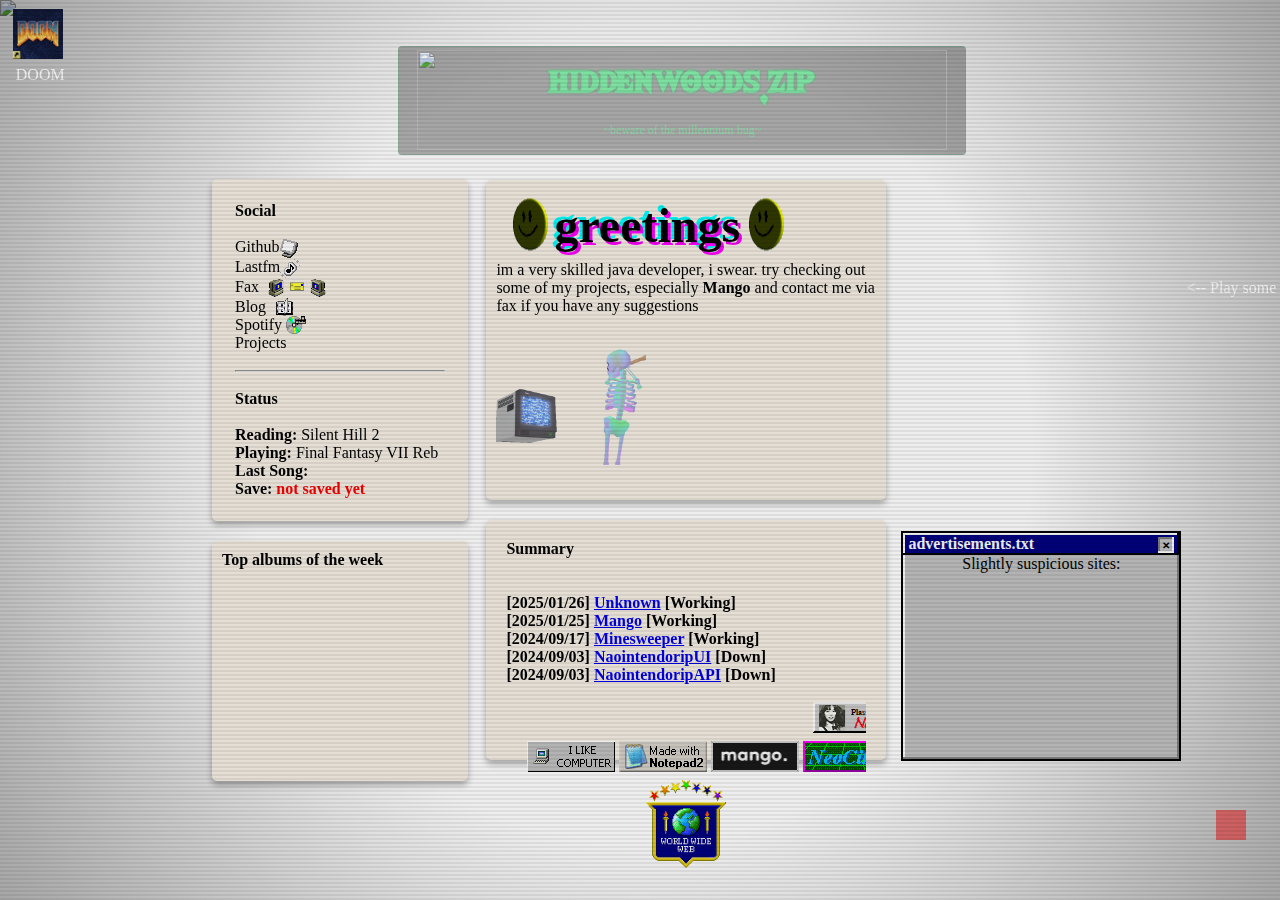
==== index.html @ fc78dc1b "boraporra" ====
<!DOCTYPE html>
<html lang="en">
<head>
    <meta charset="UTF-8">
    <meta name="viewport" content="width=device-width, initial-scale=1.0">

    <title>hiddenwoods.zip</title>
    <link rel="stylesheet" href="style.css">
    
    
</head>
<body>
    
    <img id ="background" src="img/background.gif">
  

    <div class="chromatic-aberration"></div>
    <div class="crt-overlay"></div>
    <div class="crt-vignette"></div>
    

    <div id="doomicon-container">
      <div id="icon-wrapper">
        <img id ="doom-icon" src="img/doomicon.png" alt="" style="width: 50px; height: 50px;">

      </div>

      <p style="color: white; padding:3px;">DOOM</p>
    </div>
  
    
    <div id="red-paper"></div>
    

    <div class="snackbar" id="snackbar">
        <img src="img/piramidhead3.png"class="snackbar-icon"> 
        <span id="snackbar-text"></span>
    </div>

    

    
    <div class="content-column">
      <div class="content-row">

        <div id="status-container" >
          

          <div id="status" class="content-style">
            <p><strong>Social</strong></p>
            <br>
            <p style="display: flex;"><a class="social-link" href="https://github.com/Reennaan">Github</a> <img src="img/githubgif.gif" alt=""></p>
            <p style="display: flex;"><a class="social-link" href="https://www.last.fm/pt/user/Shalashaska-">Lastfm</a> <img src="img/musicnote.webp" alt="" srcset=""></p>
            <p style="display: flex;">Fax &nbsp <img style="width: 60px; height: 20px;" src="img/mail.gif" alt="" srcset=""> </p>
            <p style="display: flex;">Blog &nbsp <img style="width: 20px;" src="img/Simple_book.gif" alt="" srcset=""></p>
            <p style="display: flex;"><a class="social-link" href="https://open.spotify.com/user/eqtuyjxzhzvd72w22uuvwkaun?si=267206d10477423a">Spotify</a>&nbsp<img style="width: 20px;" src="img/Music_CD.gif" alt="" srcset=""></p>
            <p style="display: flex;">Projects</p>
            <br>
            <hr>
            <br>
            <p><strong>Status</strong></p>
            <br>
            <p id="reading"><strong>Reading:</strong> Silent Hill 2</p>
            <p id="playing"><strong>Playing:</strong> Final Fantasy VII Reb</p>
            <div id="link-last-song" style="display: flex;">
              <p id="last-song" style="white-space: nowrap;"><strong>Last Song:</strong>&nbsp</p>
              <marquee id="song" style="white-space: nowrap;"></marquee>
          </div>
            
            <div style="display: flex;">
              <p id="save"><strong>Save:</strong>&nbsp </p><p id="save-game"> <strong>not saved yet</strong></p>
            </div>
            

            
          </div>

          <div id="last-week" class="content-style"> <strong> Top albums of the week</strong>  <br> <br></div>  

        </div>

        
        <div class="pixel-title-container">
      
          <div class="pixel-title-inner">
            <h1 class="pixel-title">hiddenwoods.zip</h1>
            <p class="pixel-subtitle">~beware of the millennium bug~</p>
            <img id="titlebackgroud"  src="img/titlebackgroud.gif">
            
          </div> 
      </div>
  

        <div id="something" class="content-style">
          <div id="welcome-container">
            <img src="img/smileds1.gif">
            <h1 class="welcome">greetings</h1>
            <img src="img/smileds1.gif"> 

          </div>

           
          <p style="text-align: start;">
            im a very skilled java developer, i swear. try checking out some of my projects, especially <span class="rpg-highlight">Mango</span> and contact me via fax if you have any suggestions 
            
           
            <br>
            <img style="width: 150px; height: 150px;" src="img/skelleton.gif" alt="" srcset="">
          </p>
          
          

  

          <span id="winamp-txt"><-- Play some music</span>

        </div>
        <div id="winamp-container"></div>
        
      </div>
      <div id="sumary" class="content-style">
        <p>Summary</p>
        <br>
        <br>
        <p>[2025/01/26] <a href="https://github.com/Reennaan/unknown-soldier"> Unknown</a> [Working]</p>
        <p>[2025/01/25] <a href="https://github.com/Reennaan/Mango/releases/tag/v1.0">Mango</a> [Working]</p>  
        <p>[2024/09/17] <a href="https://reennaan.github.io/Minesweeper/">Minesweeper</a> [Working]</p>
        <p>[2024/09/03] <a href="https://github.com/Reennaan/Naointendorip">NaointendoripUI</a> [Down]</p>
        <p>[2024/09/03] <a href="https://github.com/Reennaan/naointendoripAPI">NaointendoripAPI</a> [Down]</p>
        <br>
        <marquee>
          <a href="https://www.youtube.com/watch?v=WmHh9IqN5uk">
            <img src="img/buttons/125.png" alt="" srcset="" >
          </a>

          <img src="img/buttons/bestviewed.gif" alt="" srcset="">
          <img src="img/buttons/cash.png" alt="" srcset="">
          
          <img src="img/buttons/goodwithcomupter.gif" style="height: 31px;" alt="" srcset="">
          <img src="img/buttons/ie4.gif" alt="" srcset="">
          <img src="img/buttons/best_chrome.gif" alt="" srcset="">
          <a href="https://neocities.org">
            <img src="img/buttons/neocities2.gif" alt="" srcset="" >
          </a>

          <img src="img/buttons/java2.gif" alt="" srcset="">
        </marquee>
        <marquee direction="right">
          <img src="img/buttons/ilikecomputer.png" alt="" srcset="">
          <img src="img/buttons/madewithnotepad2.gif" alt="" srcset="">
          <img src="img/buttons/mangoad.gif" alt="" srcset="">

          <a href="https://neocities.org">
            <img src="img/buttons/neocities.gif" alt="" srcset="">
          </a>

          <img src="img/buttons/phonechump.gif" alt="" srcset="">

          <a href="https://neocities.org">
            <img src="img/buttons/neocitieschill.gif" alt="" srcset="" >
          </a>
          <img src="img/buttons/wwwbutton.gif" alt="" srcset="">
          
          <img src="img/buttons/eyes2.gif" alt="" srcset="">
          <img src="img/buttons/handcoded.gif" alt="" srcset="">

        </marquee>



      </div>
      <img id ="xpad"src="img/worldwideweb_badge.gif" alt="" srcset="">

      <div id="ad-buttons">


        <div class="windowtxt">
          <center><div class="title-bartxt">
            <div class="title-bar-text">advertisements.txt</div>
            <div class="title-bar-controls">
          
            <button class="close"aria-label="Close"></button>
            </div>
            </div>
          </center>
          <center><div class="window-body"></div></center>
          <pre style="font-family: var(--font-primary);">Slightly suspicious sites:
            <iframe width="180" height="180" style="border:none" src="https://dimden.neocities.org/navlink/" name="neolink" id="nav-link" allow="cross-origin-isolated" sandbox="allow-same-origin allow-scripts"></iframe>
          </pre>
      </div>
      

      
    </div>

    <div id="game-window" class="windowtxt" style="display: none;">


      <center><div class="title-bartxt">
        <div class="title-bar-text">Doom.exe</div>
        <div class="title-bar-controls">
       
        <button id="close" class="close"aria-label="Close" onclick="closeGame()"></button>
        </div>
        </div></center>
        <center><div id="game-window-body" class="window-body"></div></center>
        <div id="dosbox"></div>
        <center>
        <p></p>
        </center>
      </div>
      
    </div>
    
     
    <script src="script.js"></script>   
    <script type="text/javascript" src="https://js-dos.com/cdn/js-dos-api.js"></script>
    <script src="https://unpkg.com/webamp@1.4.0/built/webamp.bundle.min.js"></script>
  </body>
  
</html>
---- style.css ----
:root{
    --primary: #f5eee4;
    --font-primary: "RussianGothic", "MS UI Gothic", "NEC_APC3", Tahoma;
}


@font-face {
    font-family: "WildBreathOfZelda";
    src: url("./fonts/The\ Wild\ Breath\ of\ Zelda.otf") format("truetype");
}


* {
    margin: 0;
    padding: 0;
    box-sizing: border-box;
  }




  html, body {
    margin: 0;
    padding: 0;
    min-height: 100vh;
    width: 100vw;
    font-family: var(--font-primary);
    overflow-x: hidden;
    overflow-y: auto;
    position: fixed;
    top: 0; 
}


@media (min-width: 1367px) and (max-width: 1920px) {
    html, body {
        overflow-y: hidden;
        position: fixed;
        top: 0;
    }
}


@media (max-width: 1366px) {
    html, body {
        overflow-y: auto;
        position: relative;
    }
}


@media (min-width: 1921px) {
    html, body {
        overflow-y: auto;
        position: relative; 
    }
}

#background {
    position: fixed; 
    top: 0;
    left: 0;
    width: 100%;
    min-height: 100vh;
    height: auto;
    object-fit: cover;
    z-index: -1;
    pointer-events: none;
}


  .content-column {
    
    display: flex;
    position: absolute;
    top: 20%;
    left: 38%;
    color: black;
    text-align: center;
    flex-direction: column;
    gap: 1.25rem;

}

.content-style{
    justify-content: center;
    box-shadow: 0rem 0.25rem 0.375rem rgba(0, 0, 0, 0.3);
    border-radius: 5px;
    background-color: #f5eee4;
    width: 25rem;
}
.content-row{
    display: flex;
    flex-direction: row;
    width: 25rem;
    height: 20rem;
    gap: 1.25rem;
    justify-content: flex-end;
}

.snackbar {
    visibility: hidden;
    width: 20rem;
    background-color: transparent; 
    z-index: 1;
    position: fixed;
    bottom: 30px; 
    left: 40%;  
    display: flex;
    justify-content: center;
    align-items: center;
    opacity: 0;
}




.snackbar-icon {
    width: 20rem;
    height: 50px; 
}


.snackbar.show {
    visibility: visible;
    animation: fadeInOut 3s ease-in-out;
}


@keyframes fadeInOut {
    0% {
        bottom: 30px;
        opacity: 0;
    }
    25% {
        bottom: 30px;
        opacity: 1;
    }
    75% {
        bottom: 30px;
        opacity: 1;
    }
    100% {
        bottom: -100px;
        opacity: 0;
    }
}



#sumary{
    height: 15rem;
    text-align: start;
    padding: 1.25rem;
    font-weight: bold;
}


#title{
    font-family: 'WildBreathOfZelda';
    z-index: 3;
    position: absolute;
    text-align: left;
    top:2%;
    left: 40%;
    color: var(--primary);
}
#red-paper{
    width: 30px;
    height: 30px;
    background-color: rgba(240, 34, 34, 0.568);
    z-index: 1;
    position: absolute;
    top: 90%;
    left: 95%;

}

#red-paper:hover {
    box-shadow: 0 0 2px 2px rgba(248, 96, 96, 0.041); 
    transform: scale(1.1); 
}

#status-container {
    position: absolute;
    display: flex;
    flex-direction: column;
    top: -3%;
    right: 90%;
    width: min(40vw, 25rem);
    height: auto; 
    max-width: 90%; 
    padding: 1.25rem;
    box-sizing: border-box; 
    z-index: 1;
}
#status{
    padding: 23px;
    width: 80%;
    text-align: start;
    margin-left: 8%;
    
     
 }

 .social-link{
    text-decoration: none;
    color: inherit;
 }




#winamp-container{
    padding: 0;
    display: flex;
    position: absolute;
    top:25%;
    right: -39%;
     
}
#winamp-txt{
    width: auto;
    position: absolute;
    z-index: 1;
    color: white;
    left: 175%;
    bottom: 83%; 
    white-space: nowrap;
}


#profile{
    width: 9.375rem;
    height: 6.875rem;
    padding-top: 0.625rem;
    margin-right: 53%;
}

#last-week{
    width: 80%;
    height: 240px;
    margin-left: 8%;
    margin-top: 6%;
    text-align: start;
    padding: 0.625rem;
}
#something{
    padding: 0.625rem;
}

#welcome-container{
    display: flex;
    flex-direction: row;
    width: 25rem;
    padding: 8px;
}



#save-game{
    color: red;
}

#ad-buttons{
    position: absolute;
    width: 15.5rem;
    height: 13.375rem;
    margin-left: 100%;
    margin-top: 84%;
    padding: 0.9375rem;
    
}


.windowtxt {
    width: 17.5rem;
    border: 0.125rem solid #000;
    background: #C0C0C0;
    box-shadow: inset -0.125rem -0.125rem 0 #808080, inset 0.125rem 0.125rem 0 #FFF;
    
    height: 14.375rem;
    z-index: 2;
    
}

.title-bartxt {
    background: #000080;
    color: white;
    padding: 2px 5px;
    display: flex;
    justify-content: space-between;
    align-items: center;
    font-weight: bold;
    box-shadow: inset -2px -2px 0 #000, inset 2px 2px 0 #FFF;
}

.close {
    background: #C0C0C0;
    border: none;
    width: 1rem;
    height: 1rem;
    box-shadow: inset -2px -2px 0 #FFF, inset 2px 2px 0 #808080;
    cursor: pointer;
    text-align: center;
}

.close:active {
    box-shadow: inset -2px -2px 0 #808080, inset 2px 2px 0 #FFF;
}

.windowtxt-content {
    padding: 1.875rem;
    background: #FFF;
    align-items: center;
    padding: 0.9375rem;
    
}

.close::before {
    content: "✕";
    font-family: 'Pixelated MS Sans Serif', Arial;
    font-size: 0.625rem;
    font-weight: bold;
    color: rgb(0, 0, 0);
}
#nav-link{
    display: inline-block;
    margin-left: -3.125rem;
    
}

#xpad{
    width: 80px;
    margin: auto;
    user-select: none;
}

.dosbox-container { 
    width: 40rem; height: 25rem; 
    position: absolute;

}
#game-window{
    position: absolute;
    top:30%;
    left: 30%;
    z-index: 2;
    width: 645px;
    height: 428px;
    
}
#game-window-body{
    margin-left: 5px;
}

#doomicon-container{
    top:1%;
    left: 1%;
    position: absolute;
    cursor: pointer;
}
#doomicon-container p {
    background: transparent;
    padding: 3px;
    border: none;
  }
#doomicon-container.selected p {
    background: #000080;
    color: white;
    border: 1px dashed white;
  }

.selected #icon-wrapper {
    background: #000080;
    
}


.pixel-title-container {
    position: absolute;
    top: -23%;
    left: -26%;
    padding: 1.5rem 1rem;
    width: 150%;
    
    max-width: 37.5rem;
    
}

.pixel-title-inner {
    position: relative;
    padding: 1rem;
    background-color: rgba(0, 0, 0, 0.3);
    border: 0.0625rem solid rgba(34, 197, 94, 0.2);
    border-radius: 4px;
    backdrop-filter: blur(0.25rem);
    
    display: flex;
    flex-direction: column;
    align-items: center;
    justify-content: center;
}

#titlebackgroud{
    display: flex;
    position: absolute;
    width: 33.125rem;
    height: 6.25rem;
    object-fit: cover;
    z-index: -1;
}

.pixel-title {
    font-family: 'WildBreathOfZelda';
    font-size: 2.8125rem;
    text-align: center;
    color: rgb(134, 239, 172);
    text-shadow: 0 0 3px rgba(34, 197, 94, 0.6);
    margin: 0;
    padding: 0;
    animation: glow 2s ease-in-out infinite;
    z-index: 3;
    position: relative;
}

.pixel-subtitle {
    font-family: 'Press Start 2P', cursive;
    font-size: 12px;
    text-align: center;
    color: rgba(134, 239, 172, 0.8);
    margin-top: 0.5rem;
    z-index: 3;
    position: relative;
}

@keyframes glow {
    0% {
        text-shadow: 0 0 3px rgba(34, 197, 94, 0.6);
    }
    50% {
        text-shadow: 0 0 10px rgba(34, 197, 94, 0.8);
    }
    100% {
        text-shadow: 0 0 3px rgba(34, 197, 94, 0.6);
    }
}




.crt-overlay {
    position: fixed;
    top: 0;
    left: 0;
    width: 100%;
    height: 100%;
    pointer-events: none;
    z-index: 9999;
    background: rgba(18, 16, 16, 0.1);
    opacity: 0.7;
}


.crt-overlay::before {
    content: "";
    position: fixed;
    top: 0;
    left: 0;
    width: 100%;
    height: 100%;
    background: linear-gradient(
        transparent 50%,
        rgba(0, 0, 0, 0.1) 51%
    );
    background-size: 100% 0.25rem;
    pointer-events: none;
    animation: scanlines 1s linear infinite;
}


.crt-overlay::after {
    content: "";
    position: fixed;
    top: 0;
    left: 0;
    width: 100%;
    height: 100%;
    background: rgba(18, 16, 16, 0.1);
    opacity: 0;
    pointer-events: none;
    animation: flicker 0.15s infinite;
}


.crt-vignette {
    position: fixed;
    top: 0;
    left: 0;
    width: 100%;
    height: 100%;
    background: radial-gradient(
        circle at center,
        transparent 50%,
        rgba(0, 0, 0, 0.3) 100%
    );
    pointer-events: none;
}


@keyframes scanlines {
    0% {
        transform: translateY(0);
    }
    100% {
        transform: translateY(4px);
    }
}


@keyframes flicker {
    0% {
        opacity: 0.1;
    }
    50% {
        opacity: 0.2;
    }
    100% {
        opacity: 0.1;
    }
}

.chromatic-aberration {
    position: fixed;
    top: 0;
    left: 0;
    width: 100%;
    height: 100%;
    pointer-events: none;
    z-index: 9998;
}

.chromatic-aberration::before,
.chromatic-aberration::after {
    content: "";
    position: absolute;
    top: 0;
    left: 0;
    width: 100%;
    height: 100%;
    background: inherit;
    pointer-events: none;
    mix-blend-mode: screen;
    opacity: 0.15; /* Mantém o efeito sutil */
}

.chromatic-aberration::before {
    transform: translateX(-1px);
    filter: contrast(1.1) brightness(1.1) drop-shadow(-1px 0px 0px red);
}

.chromatic-aberration::after {
    transform: translateX(1px);
    filter: contrast(1.1) brightness(1.1) drop-shadow(1px 0px 0px blue);
}

@keyframes chromatic-shift {
    0% {
        transform: translateX(-0.7px);
    }
    100% {
        transform: translateX(0.7px);
    }
}

.chromatic-aberration::before,
.chromatic-aberration::after {
    animation: chromatic-shift 2s infinite ease-in-out alternate;
}

@keyframes glitch {
    0% { text-shadow: 2px 2px #00ffea, -2px -2px #f5eee4; }
    25% { text-shadow: -2px -2px #00ffea, 2px 2px #f5eee4; }
    50% { text-shadow: 4px 4px #00ffea, -4px -4px #f5eee4; }
    75% { text-shadow: -4px -4px #00ffea, 4px 4px #f5eee4; }
    100% { text-shadow: 2px 2px #00ffea, -2px -2px #f5eee4; }
}

@keyframes rpgGlow {
    0% { color: #ff0000; text-shadow: 0 0 5px #ff0000; }
    25% { color: #ff7f00; text-shadow: 0 0 10px #ff7f00; }
    50% { color: #9900ff; text-shadow: 0 0 15px #9900ff; }
    75% { color: #00ff00; text-shadow: 0 0 10px #00ff00; }
    100% { color: #ff0000; text-shadow: 0 0 5px #ff0000; }
}

.rpg-highlight {
    font-weight: bold;
    animation: rpgGlow 2s infinite alternate;
}




.welcome {
    display: flex;
    font-size: 3rem;
    text-shadow: 3px 3px magenta, -3px -3px cyan;
    animation: glitchtext 0.2s infinite alternate, flickertext 1.5s infinite;
    z-index: 1;
}

@keyframes glitchtext {
    0% { text-shadow: 2px 2px magenta, -2px -2px cyan; }
    25% { text-shadow: -3px 3px magenta, 3px -3px cyan; }
    50% { text-shadow: 3px -3px magenta, -3px 3px cyan; }
    75% { text-shadow: -2px -2px magenta, 2px 2px cyan; }
    100% { text-shadow: 2px -2px magenta, -2px 2px cyan; }
}

@keyframes flickertext {
    0% { opacity: 1; }
    50% { opacity: 0.8; }
    100% { opacity: 1; }
}


#main-window {
    width: 500px; /* Ajuste para o tamanho desejado */
    height: 400px; /* Ajuste para o tamanho desejado */
}
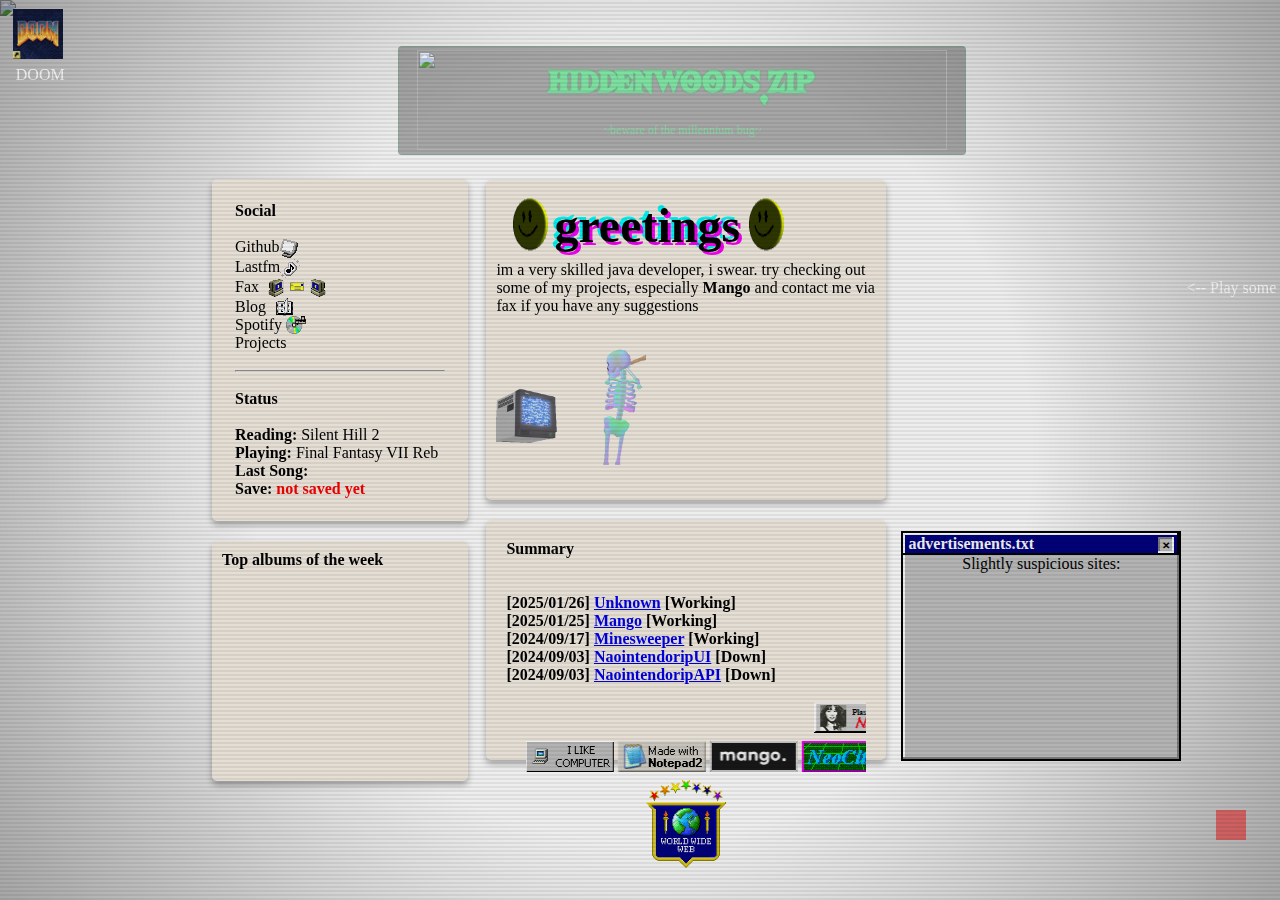
==== commit c19f4edf: "agoravai" ====
--- a/index.html
+++ b/index.html
@@ -185,7 +185,7 @@
           </center>
           <center><div class="window-body"></div></center>
           <pre style="font-family: var(--font-primary);">Slightly suspicious sites:
-            <iframe width="180" height="180" style="border:none" src="https://dimden.neocities.org/navlink/" name="neolink" id="nav-link" allow="cross-origin-isolated" sandbox="allow-same-origin allow-scripts"></iframe>
+            <iframe width="180" height="180" style="border:none" src="https://dimden.neocities.org/navlink/" name="neolink" id="nav-link"></iframe>
           </pre>
       </div>
       
--- a/style.css
+++ b/style.css
@@ -278,9 +278,9 @@
     border: 0.125rem solid #000;
     background: #C0C0C0;
     box-shadow: inset -0.125rem -0.125rem 0 #808080, inset 0.125rem 0.125rem 0 #FFF;
-    
     height: 14.375rem;
     z-index: 2;
+   
     
 }
 
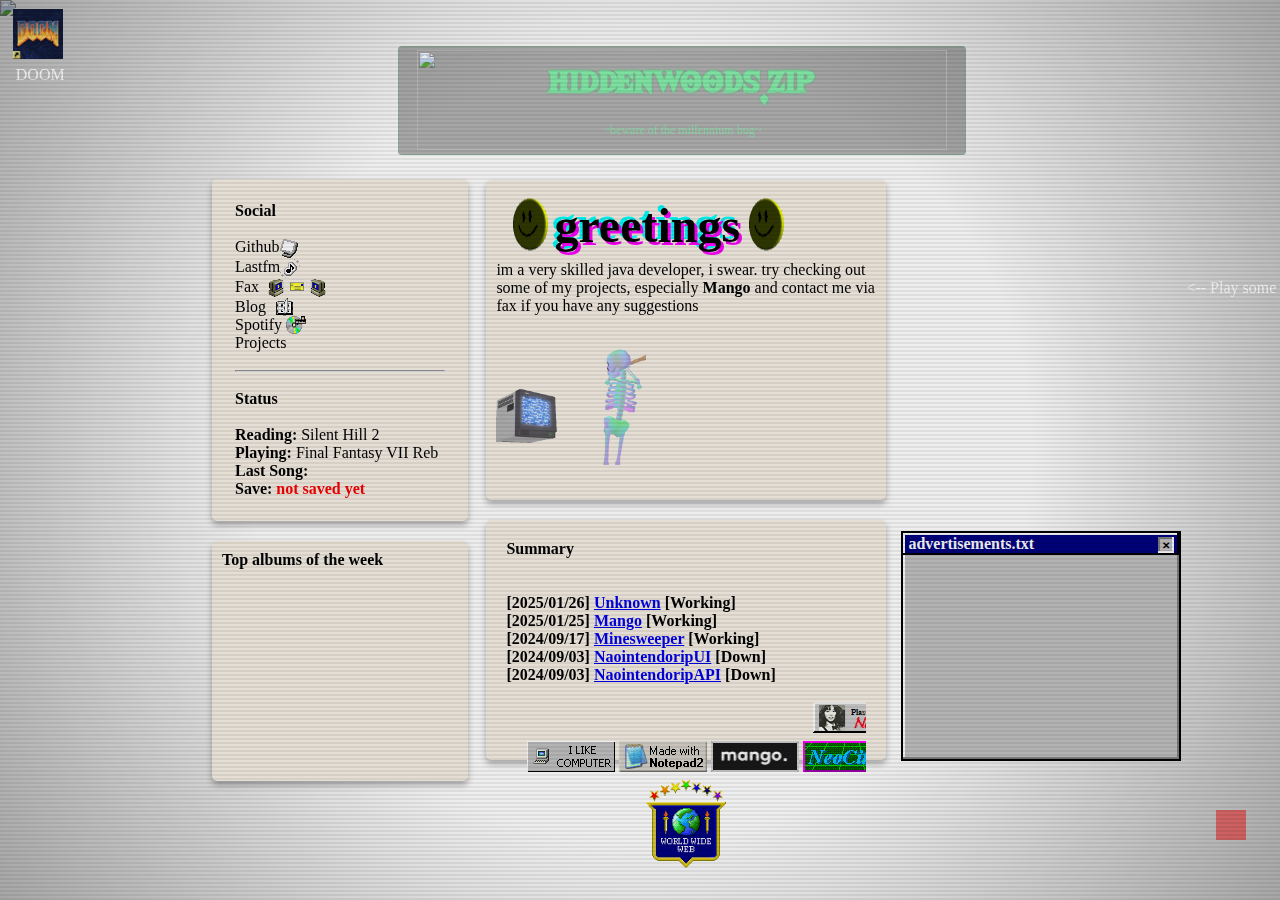
==== commit feb52dea: "more-test" ====
--- a/index.html
+++ b/index.html
@@ -184,9 +184,10 @@
             </div>
           </center>
           <center><div class="window-body"></div></center>
-          <pre style="font-family: var(--font-primary);">Slightly suspicious sites:
-            <iframe width="180" height="180" style="border:none" src="https://dimden.neocities.org/navlink/" name="neolink" id="nav-link"></iframe>
-          </pre>
+
+            <div id="nav-link">
+
+            </div>
       </div>
       
 
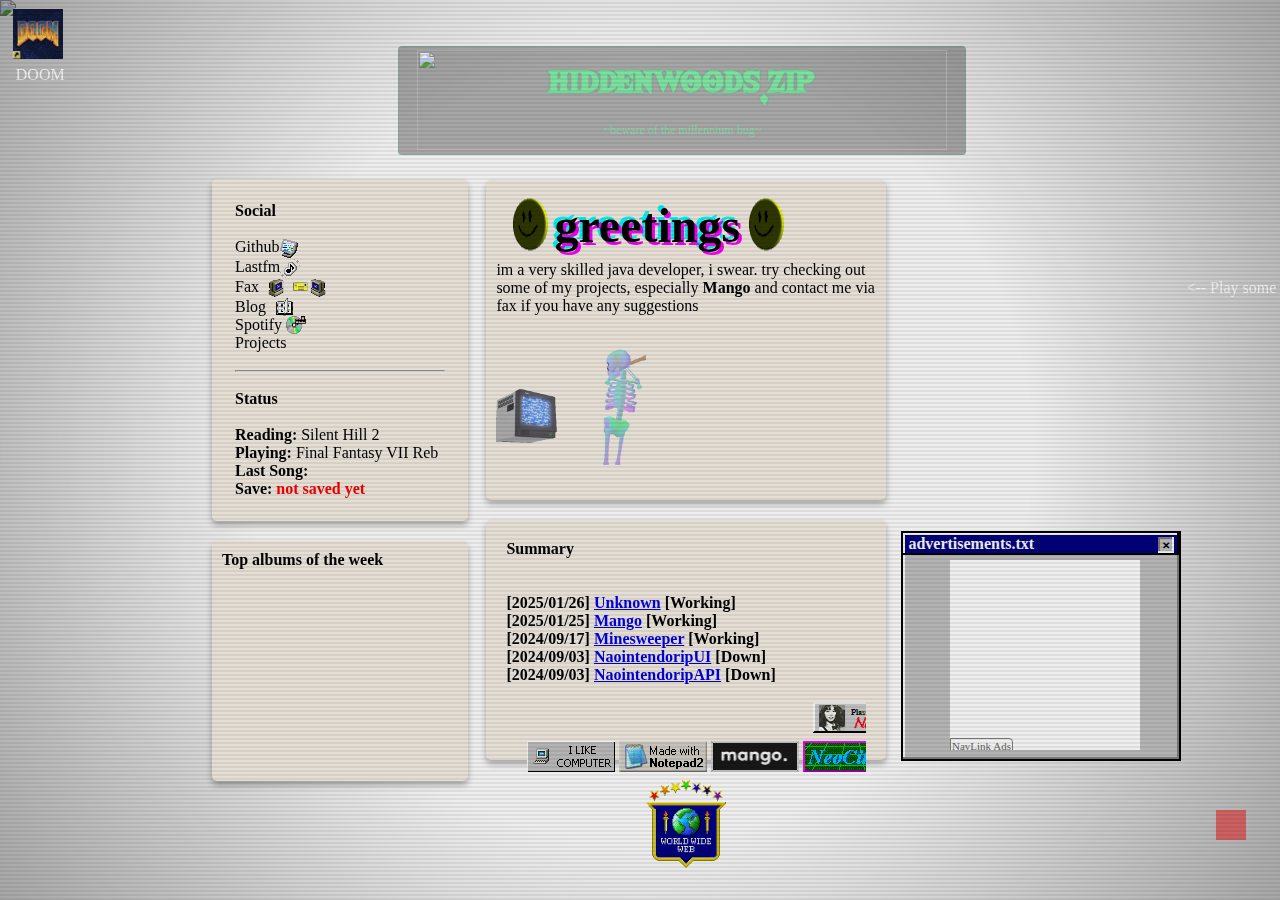
==== commit a967a7c9: "agoravai" ====
--- a/index.html
+++ b/index.html
@@ -184,11 +184,9 @@
             </div>
           </center>
           <center><div class="window-body"></div></center>
-
-            <div id="nav-link">
-
-            </div>
-      </div>
+          <iframe  src="/navlink.html" name="neolink" id="nav-link"></iframe>
+
+        </div>
       
 
       
--- a/style.css
+++ b/style.css
@@ -325,8 +325,13 @@
     color: rgb(0, 0, 0);
 }
 #nav-link{
-    display: inline-block;
-    margin-left: -3.125rem;
+    display: flex;
+    overflow: hidden;
+    border: none;
+    width:200px;
+    height: 200px;
+    padding: 5px;
+    margin-left: 15%;  
     
 }
 
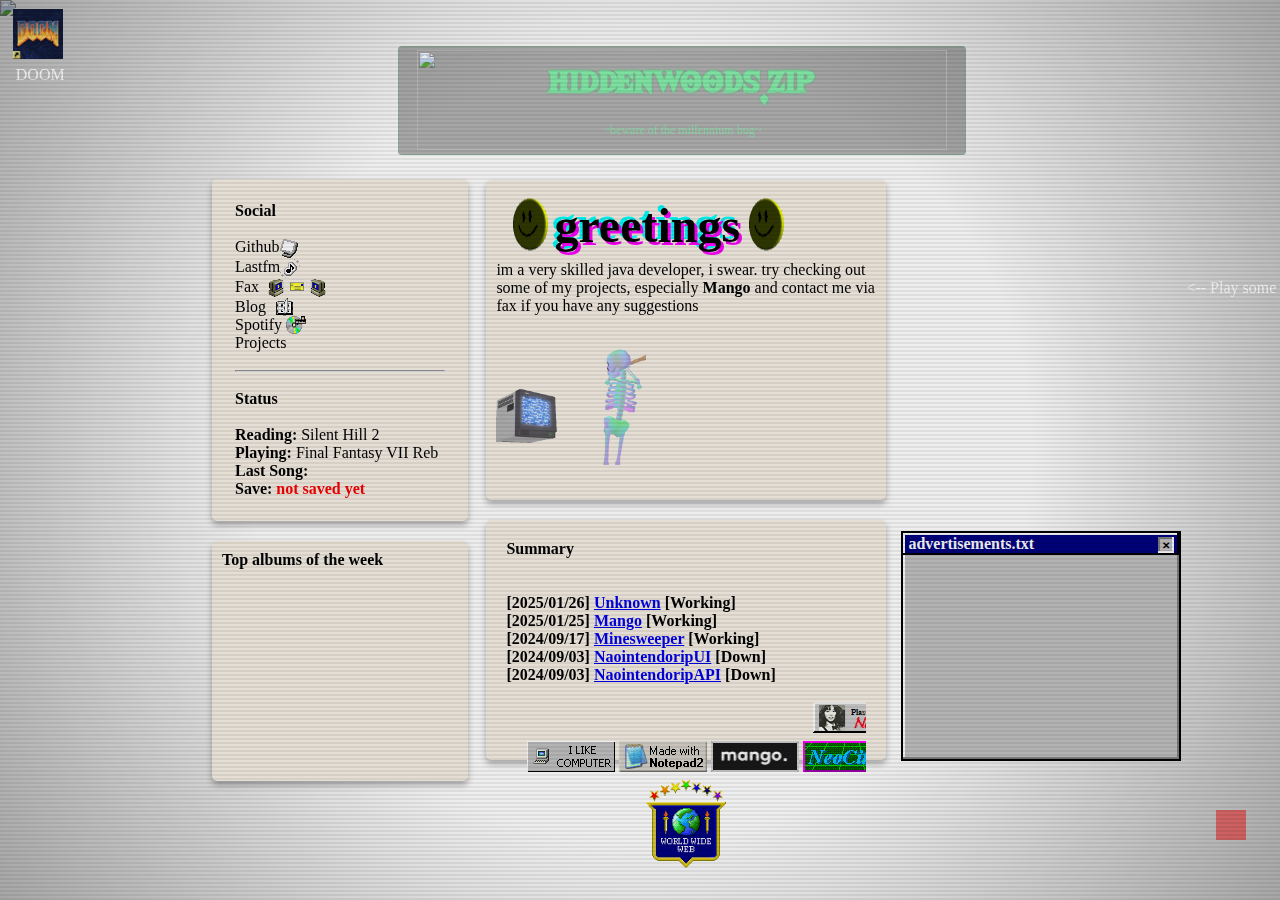
==== commit 30d56a96: "removing-ad" ====
--- a/index.html
+++ b/index.html
@@ -184,12 +184,7 @@
             </div>
           </center>
           <center><div class="window-body"></div></center>
-          <iframe  src="/navlink.html" name="neolink" id="nav-link"></iframe>
-
-        </div>
-      
-
-      
+        </div>
     </div>
 
     <div id="game-window" class="windowtxt" style="display: none;">
--- a/style.css
+++ b/style.css
@@ -324,7 +324,7 @@
     font-weight: bold;
     color: rgb(0, 0, 0);
 }
-#nav-link{
+#navlink{
     display: flex;
     overflow: hidden;
     border: none;
@@ -348,8 +348,8 @@
 }
 #game-window{
     position: absolute;
-    top:30%;
-    left: 30%;
+    top:15%;
+    right: -23%;
     z-index: 2;
     width: 645px;
     height: 428px;
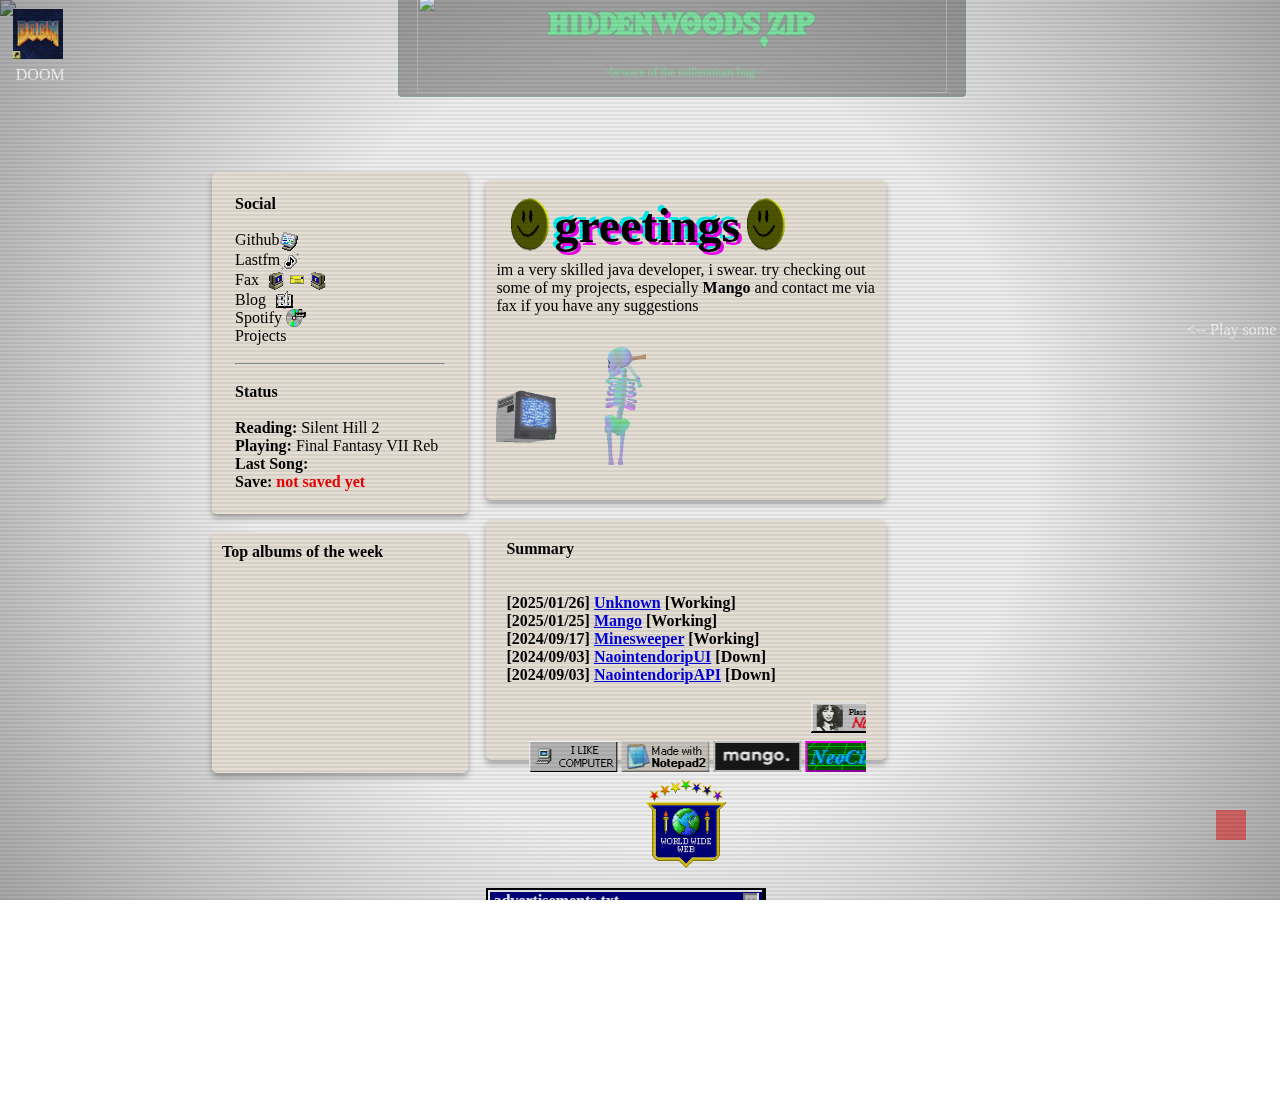
==== commit e503c830: "ad-test" ====
--- a/index.html
+++ b/index.html
@@ -172,20 +172,20 @@
       <img id ="xpad"src="img/worldwideweb_badge.gif" alt="" srcset="">
 
       <div id="ad-buttons">
-
-
-        <div class="windowtxt">
-          <center><div class="title-bartxt">
-            <div class="title-bar-text">advertisements.txt</div>
-            <div class="title-bar-controls">
-          
-            <button class="close"aria-label="Close"></button>
-            </div>
-            </div>
-          </center>
-          <center><div class="window-body"></div></center>
-        </div>
-    </div>
+      </div>
+      <div class="windowtxt">
+        <div class="title-bartxt">
+          <div class="title-bar-text">advertisements.txt</div>
+          <div class="title-bar-controls">
+            <button class="close" aria-label="Close"></button>
+          </div>
+        </div>
+        <div class="window-body"></div>
+        <iframe width="180" height="180" style="border:none" src="https://dimden.neocities.org/navlink/" name="neolink"></iframe
+      </div>
+
+      
+
 
     <div id="game-window" class="windowtxt" style="display: none;">
 
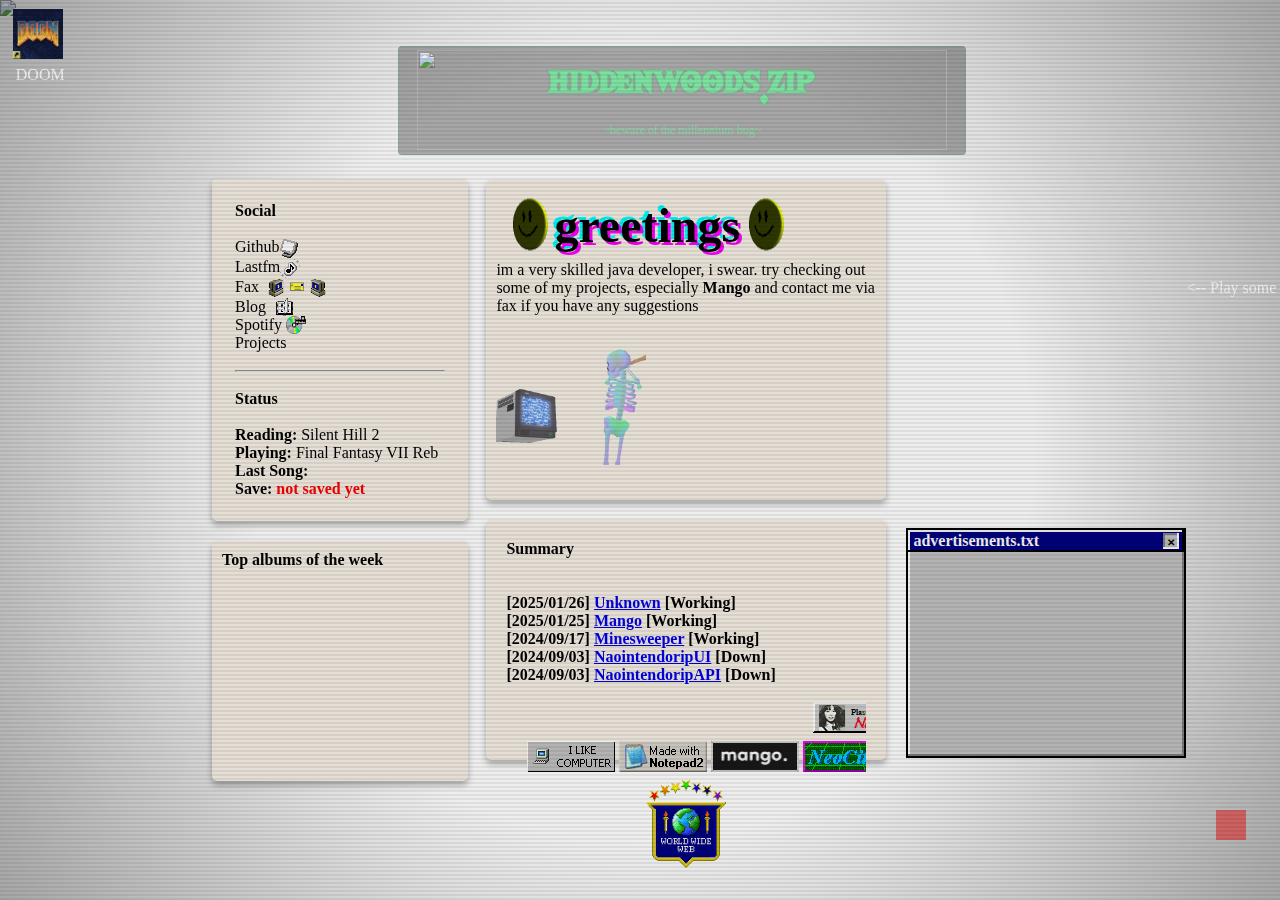
==== commit 722399b6: "final adjusts" ====
--- a/index.html
+++ b/index.html
@@ -180,8 +180,8 @@
             <button class="close" aria-label="Close"></button>
           </div>
         </div>
-        <div class="window-body"></div>
-        <iframe width="180" height="180" style="border:none" src="https://dimden.neocities.org/navlink/" name="neolink"></iframe
+        <div class="window-body">
+        <iframe width="180" height="180" style="border:none" src="https://dimden.neocities.org/navlink/" name="neolink"></iframe>
       </div>
 
       
--- a/style.css
+++ b/style.css
@@ -274,12 +274,16 @@
 
 
 .windowtxt {
+    position: absolute;
     width: 17.5rem;
     border: 0.125rem solid #000;
     background: #C0C0C0;
     box-shadow: inset -0.125rem -0.125rem 0 #808080, inset 0.125rem 0.125rem 0 #FFF;
     height: 14.375rem;
     z-index: 2;
+    left: 105%;
+    bottom: 16%;
+
    
     
 }
@@ -347,9 +351,11 @@
 
 }
 #game-window{
-    position: absolute;
-    top:15%;
-    right: -23%;
+    position: relative;
+    
+    left: -190%;
+    top:-195%;
+    
     z-index: 2;
     width: 645px;
     height: 428px;
